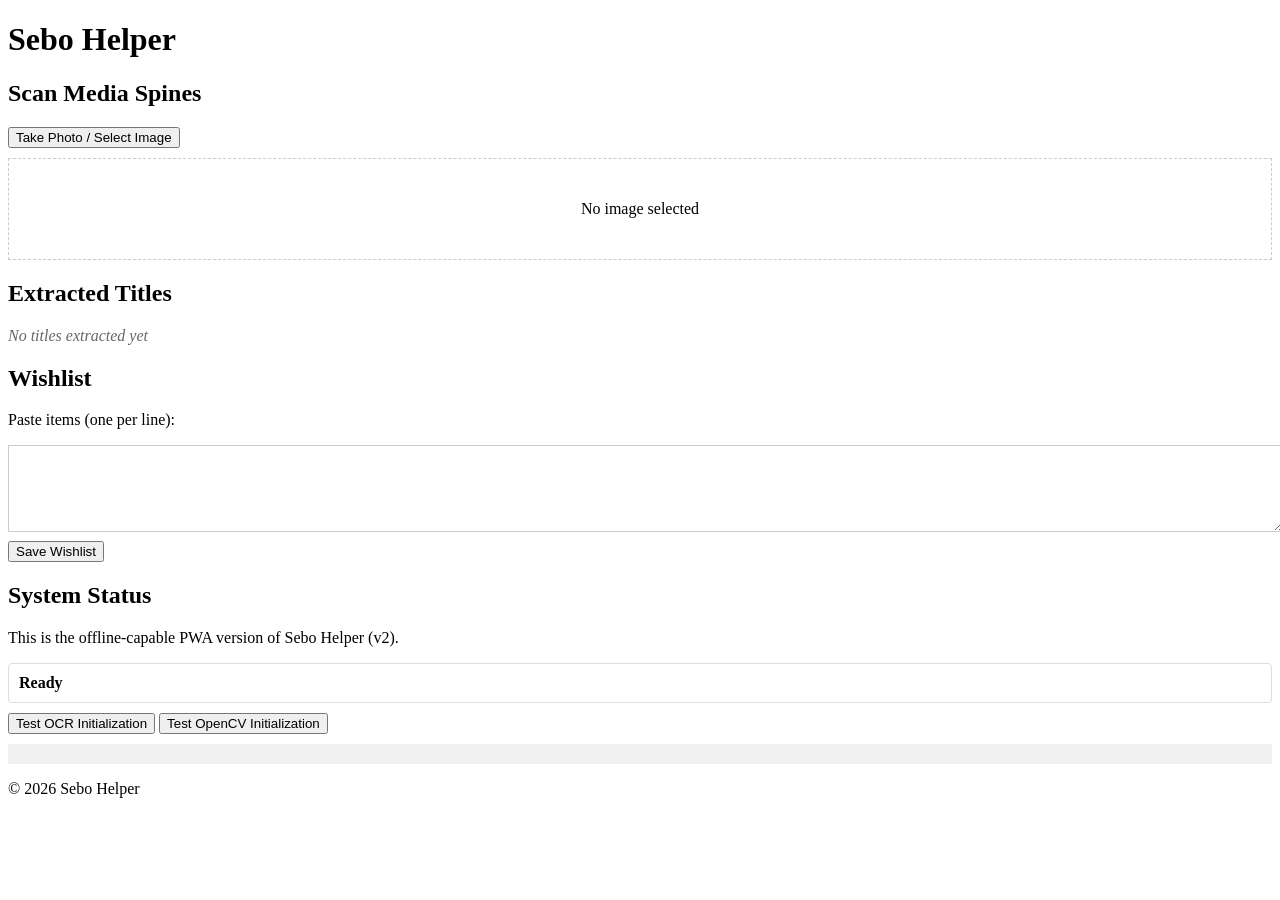
==== docs/index.html @ 83b46db2 "chore: Add static build script and generate docs for GitHub Pages" ====
<!DOCTYPE html>
<html lang="en">
<head>
    <meta name="robots" content="noindex, nofollow, noarchive, noimageindex, notranslate">
    <meta charset="UTF-8">
    <meta name="viewport" content="width=device-width, initial-scale=1.0">
    <title>Sebo Helper PWA v2</title>
    
<link rel="manifest" href="./static/manifest.json">
<meta name="theme-color" content="#000000">
<script>
    if ('serviceWorker' in navigator) {
        window.addEventListener('load', () => {
            navigator.serviceWorker.register('./service-worker.js')
                .then(registration => {
                    console.log('ServiceWorker registration successful with scope: ', registration.scope);
                    // Force update check
                    registration.update();
                })
                .catch(err => {
                    console.log('ServiceWorker registration failed: ', err);
                });
        });
    }
</script>

    <link rel="stylesheet" href="./css/style.css">
</head>
<body>
    <header>
        <h1>Sebo Helper</h1>
    </header>
    <main>
        
<div id="pwa-app">
    <div class="card">
        <h2>Scan Media Spines</h2>
        <input type="file" id="cameraInput" accept="image/*" capture="environment" style="display: none;">
        <button onclick="document.getElementById('cameraInput').click()" class="btn btn-primary">Take Photo / Select Image</button>
        <div style="margin-top: 10px; border: 1px dashed #ccc; min-height: 100px; display: flex; align-items: center; justify-content: center;">
            <canvas id="imageCanvas" style="max-width: 100%; height: auto; display: none;"></canvas>
            <p id="canvasPlaceholder">No image selected</p>
        </div>
        <div style="margin-top: 10px;">
            <button id="extractBtn" class="btn btn-success" style="display: none;">Extract Text (Run OCR)</button>
        </div>
    </div>

    <div class="card">
        <h2>Extracted Titles</h2>
        <ul id="pwa-results-list" style="list-style: none; padding: 0;">
            <li style="color: #666; font-style: italic;">No titles extracted yet</li>
        </ul>
    </div>

    <div class="card">
        <h2>Wishlist</h2>
        <p>Paste items (one per line):</p>
        <textarea id="wishlistInput" rows="5" style="width: 100%; border: 1px solid #ccc; padding: 5px;"></textarea>
        <button id="saveWishlistBtn" class="btn btn-primary" style="margin-top: 5px;">Save Wishlist</button>
    </div>

    <div class="card">
        <h2>System Status</h2>
        <p>This is the offline-capable PWA version of Sebo Helper (v2).</p>
        <div id="status-indicator" style="font-weight: bold; padding: 10px; border: 1px solid #ddd; border-radius: 4px;">Ready</div>
        
        <div id="progress-container" style="display: none; margin-top: 10px;">
            <progress id="ocr-progress-bar" value="0" max="100" style="width: 100%;"></progress>
            <div id="progress-text" style="font-size: 0.8em; text-align: center; color: #666;">0%</div>
        </div>

        <div style="margin-top: 10px;">
            <button onclick="testOCR()" class="btn btn-secondary">Test OCR Initialization</button>
            <button onclick="testOpenCV()" class="btn btn-secondary">Test OpenCV Initialization</button>
        </div>
        <pre id="log" style="background: #f0f0f0; padding: 10px; margin-top: 10px; overflow-x: auto; white-space: pre-wrap; font-size: 0.8em;"></pre>
    </div>
</div>

<!-- Load App Scripts (define callbacks before vendor scripts load) -->
<script src="./static/js/image-processor.js"></script>
<script src="./static/js/storage.js"></script>
<script src="./static/js/matching.js"></script>
<!-- Load Vendor Libraries -->
<script src="./static/js/vendor/tesseract.min.js"></script>
<script async src="./static/js/vendor/opencv.js"></script>
<!-- Load App Scripts -->
<script src="./static/js/ocr-engine.js"></script>
<script src="./static/js/pwa.js"></script>

    </main>
    <footer>
        <p>&copy; 2026 Sebo Helper</p>
    </footer>
</body>
</html>
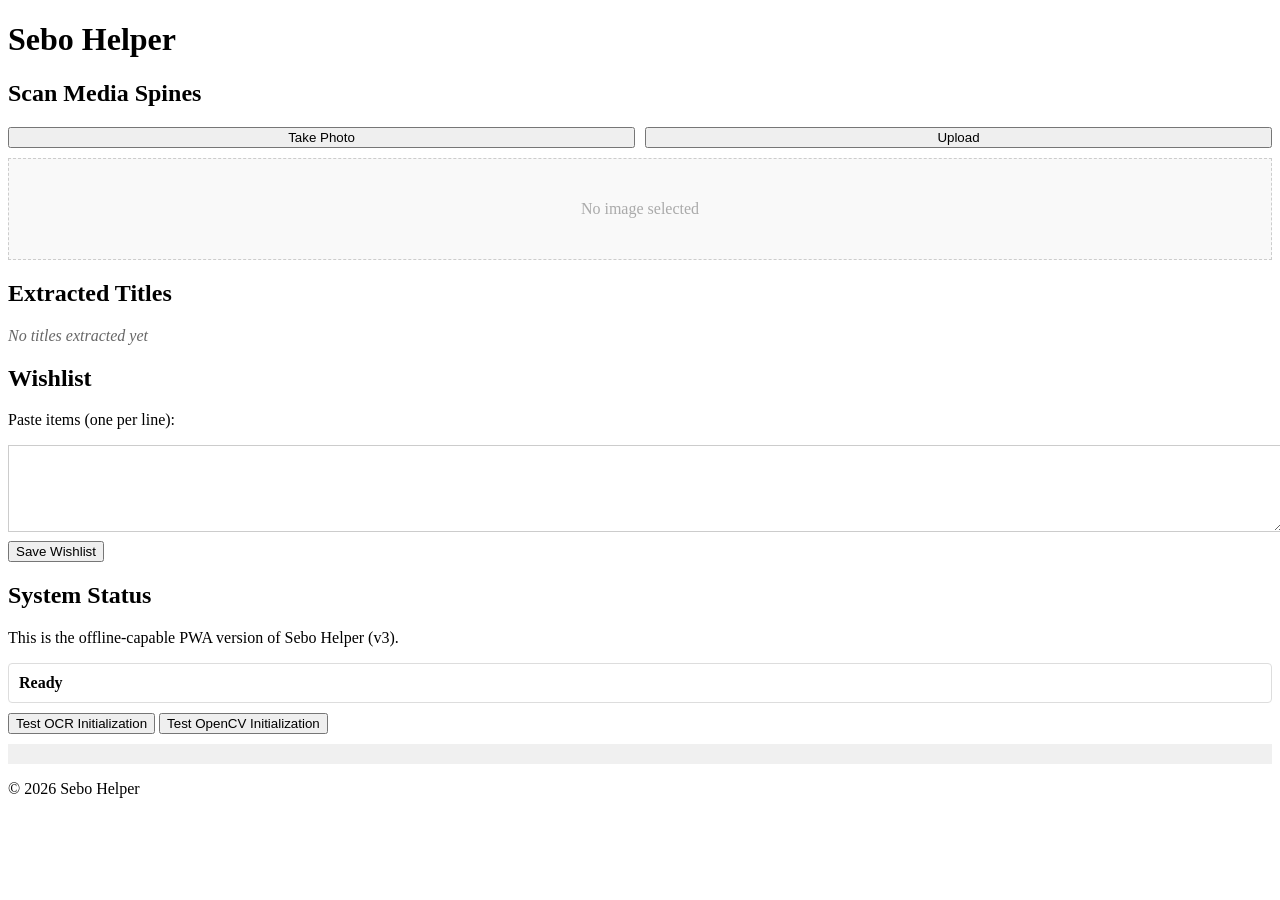
==== commit 763a0d82: "fix: Improve PWA offline capability and UI inputs (v3)" ====
--- a/docs/index.html
+++ b/docs/index.html
@@ -4,7 +4,7 @@
     <meta name="robots" content="noindex, nofollow, noarchive, noimageindex, notranslate">
     <meta charset="UTF-8">
     <meta name="viewport" content="width=device-width, initial-scale=1.0">
-    <title>Sebo Helper PWA v2</title>
+    <title>Sebo Helper PWA v3</title>
     
 <link rel="manifest" href="./static/manifest.json">
 <meta name="theme-color" content="#000000">
@@ -35,14 +35,26 @@
 <div id="pwa-app">
     <div class="card">
         <h2>Scan Media Spines</h2>
+        
+        <!-- Inputs -->
         <input type="file" id="cameraInput" accept="image/*" capture="environment" style="display: none;">
-        <button onclick="document.getElementById('cameraInput').click()" class="btn btn-primary">Take Photo / Select Image</button>
-        <div style="margin-top: 10px; border: 1px dashed #ccc; min-height: 100px; display: flex; align-items: center; justify-content: center;">
+        <input type="file" id="galleryInput" accept="image/*" style="display: none;">
+        
+        <!-- Controls -->
+        <div style="display: flex; gap: 10px; margin-bottom: 10px;">
+            <button onclick="document.getElementById('cameraInput').click()" class="btn btn-primary" style="flex: 1;">Take Photo</button>
+            <button onclick="document.getElementById('galleryInput').click()" class="btn btn-secondary" style="flex: 1;">Upload</button>
+        </div>
+
+        <!-- Preview -->
+        <div style="margin-top: 10px; border: 1px dashed #ccc; min-height: 100px; display: flex; align-items: center; justify-content: center; background: #f9f9f9;">
             <canvas id="imageCanvas" style="max-width: 100%; height: auto; display: none;"></canvas>
-            <p id="canvasPlaceholder">No image selected</p>
+            <p id="canvasPlaceholder" style="color: #aaa;">No image selected</p>
         </div>
+        
+        <!-- Action -->
         <div style="margin-top: 10px;">
-            <button id="extractBtn" class="btn btn-success" style="display: none;">Extract Text (Run OCR)</button>
+            <button id="extractBtn" class="btn btn-success" style="display: none; width: 100%; font-weight: bold; font-size: 1.1em;">Extract Text (Run OCR)</button>
         </div>
     </div>
 
@@ -62,7 +74,7 @@
 
     <div class="card">
         <h2>System Status</h2>
-        <p>This is the offline-capable PWA version of Sebo Helper (v2).</p>
+        <p>This is the offline-capable PWA version of Sebo Helper (v3).</p>
         <div id="status-indicator" style="font-weight: bold; padding: 10px; border: 1px solid #ddd; border-radius: 4px;">Ready</div>
         
         <div id="progress-container" style="display: none; margin-top: 10px;">
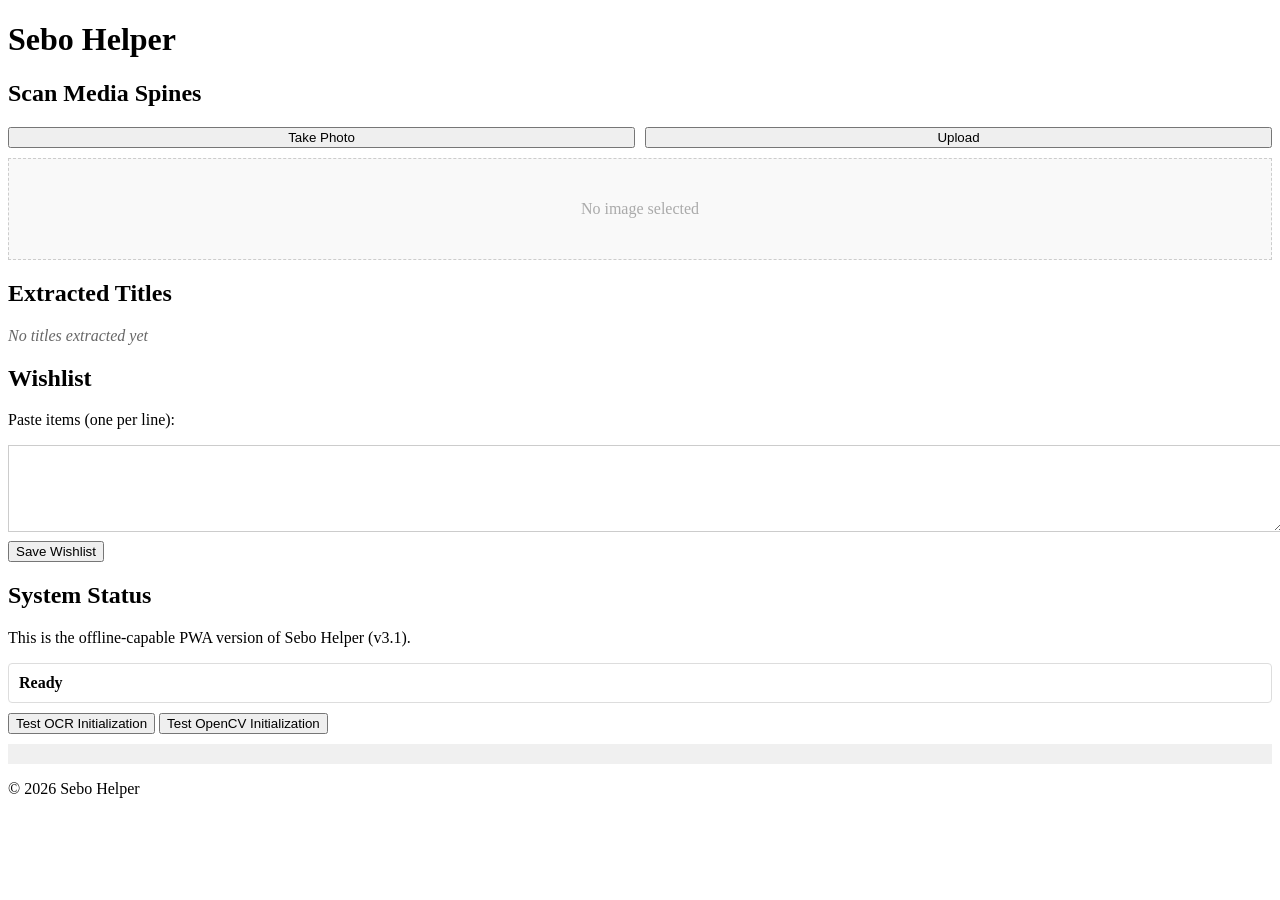
==== commit 5ee9d07c: "fix(pwa): Improve file input handling and DOM initialization (v3.1)" ====
--- a/docs/index.html
+++ b/docs/index.html
@@ -4,7 +4,7 @@
     <meta name="robots" content="noindex, nofollow, noarchive, noimageindex, notranslate">
     <meta charset="UTF-8">
     <meta name="viewport" content="width=device-width, initial-scale=1.0">
-    <title>Sebo Helper PWA v3</title>
+    <title>Sebo Helper PWA v3.1</title>
     
 <link rel="manifest" href="./static/manifest.json">
 <meta name="theme-color" content="#000000">
@@ -74,7 +74,7 @@
 
     <div class="card">
         <h2>System Status</h2>
-        <p>This is the offline-capable PWA version of Sebo Helper (v3).</p>
+        <p>This is the offline-capable PWA version of Sebo Helper (v3.1).</p>
         <div id="status-indicator" style="font-weight: bold; padding: 10px; border: 1px solid #ddd; border-radius: 4px;">Ready</div>
         
         <div id="progress-container" style="display: none; margin-top: 10px;">
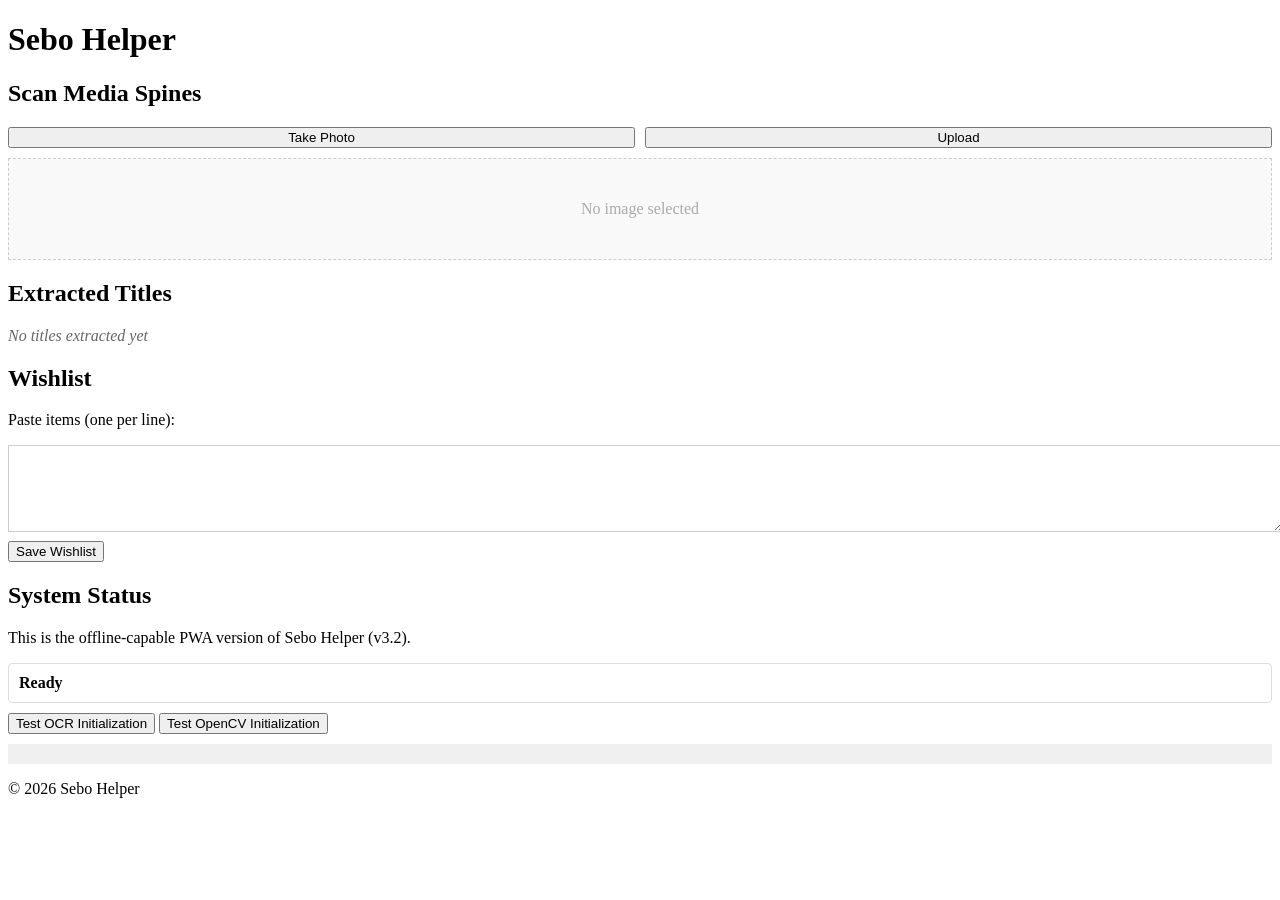
==== commit 53518eba: "feat(pwa): Implement Dual-Pass OCR for mobile (v3.2)" ====
--- a/docs/index.html
+++ b/docs/index.html
@@ -4,7 +4,7 @@
     <meta name="robots" content="noindex, nofollow, noarchive, noimageindex, notranslate">
     <meta charset="UTF-8">
     <meta name="viewport" content="width=device-width, initial-scale=1.0">
-    <title>Sebo Helper PWA v3.1</title>
+    <title>Sebo Helper PWA v3.2</title>
     
 <link rel="manifest" href="./static/manifest.json">
 <meta name="theme-color" content="#000000">
@@ -74,7 +74,7 @@
 
     <div class="card">
         <h2>System Status</h2>
-        <p>This is the offline-capable PWA version of Sebo Helper (v3.1).</p>
+        <p>This is the offline-capable PWA version of Sebo Helper (v3.2).</p>
         <div id="status-indicator" style="font-weight: bold; padding: 10px; border: 1px solid #ddd; border-radius: 4px;">Ready</div>
         
         <div id="progress-container" style="display: none; margin-top: 10px;">
